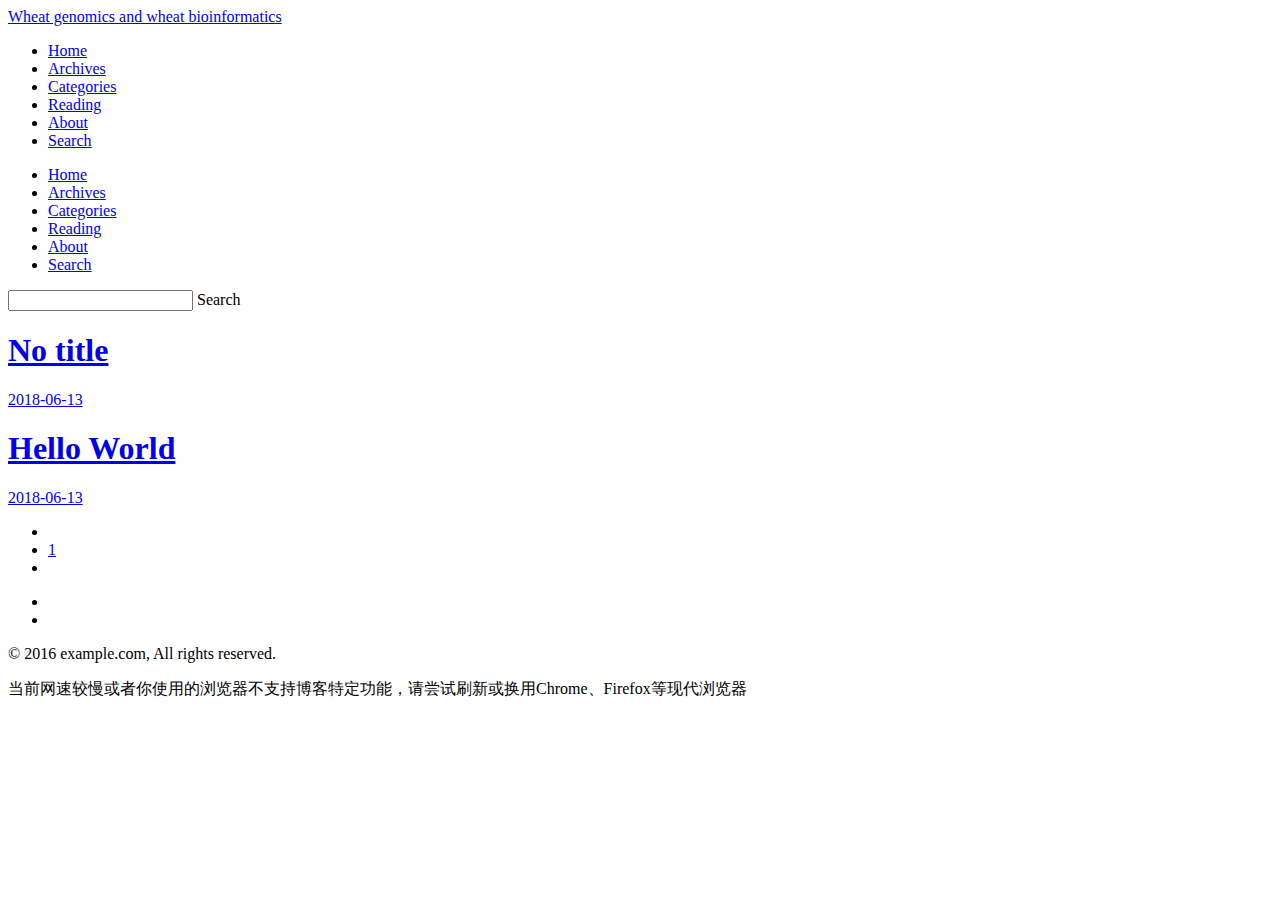
==== index.html @ 8440addc "Site updated: 2018-06-13 20:22:47" ====
<!DOCTYPE HTML>
<html>
<head>
    <meta charset="utf-8">
    <meta http-equiv="X-UA-Compatible" content="chrome=1">
    <meta name="viewport" content="width=device-width, initial-scale=1, maximum-scale=1, user-scalable=no">

    

    <title></title>
    <meta name="author" content="wheatomics">
    
    
  <meta name="viewport" content="width=device-width, initial-scale=1, maximum-scale=1">

    
    <meta property="og:site_name" content="Wheat genomics and wheat bioinformatics"/>

    
    <meta property="og:image" content=""/>
    

    <link rel="icon" type="image/png" href="/favicon.png">
    <link rel="alternate" href="/atom.xml" title="Wheat genomics and wheat bioinformatics" type="application/atom+xml">
    <link rel="stylesheet" href="/css/lib/materialize.min.css">
    <link rel="stylesheet" href="/css/lib/font-awesome.min.css">
    <link rel="stylesheet" href="/css/style.css" media="screen" type="text/css">

    
        <link rel="stylesheet" href="/css/lib/prettify-tomorrow-night-eighties.css" type="text/css">
    
    <!--[if lt IE 9]><script src="//html5shiv.googlecode.com/svn/trunk/html5.js"></script><![endif]-->
</head>


<body>
    <img src="/weixin_favicon.png" style="position: absolute; left: -9999px; opacity: 0; filter: alpha(opacity=0);">

    <nav class="indigo">
    <div class="nav-wrapper">
        <a href="#" data-activates="main-menu" class="button-collapse">
            <i class="fa fa-navicon"></i>
        </a>
        <div class="">
            <a href="/" class="brand-logo hide-on-med-and-down">Wheat genomics and wheat bioinformatics</a>
            <ul class="right hide-on-med-and-down">
                
                    <li>
                        <a class="menu-home " href="/" >
                            <i class="fa fa-home "></i>
                            
                            Home
                        </a>
                    </li>
                
                    <li>
                        <a class="menu-archive " href="/archives" >
                            <i class="fa fa-archive "></i>
                            
                            Archives
                        </a>
                    </li>
                
                    <li>
                        <a class="menu-category category-menu" href="javascript:;" data-activates="category-menu" >
                            <i class="fa fa-bookmark "></i>
                            
                            Categories
                        </a>
                    </li>
                
                    <li>
                        <a class="menu-reading " href="/reading" >
                            <i class="fa fa-book "></i>
                            
                            Reading
                        </a>
                    </li>
                
                    <li>
                        <a class="menu-about " href="/about" >
                            <i class="fa fa-user "></i>
                            
                            About
                        </a>
                    </li>
                
                    <li>
                        <a class="menu-search modal-trigger " href="#search" >
                            <i class="fa fa-search "></i>
                            
                            Search
                        </a>
                    </li>
                
            </ul>
            <div>
    <ul class="side-nav indigo darken-1" id="main-menu">
        

        
            <li class="no-padding">
                <a class="waves-effect menu-home " href="/" >
                    <i class="fa fa-home "></i>
                    
                    Home
                </a>
            </li>
        
            <li class="no-padding">
                <a class="waves-effect menu-archive " href="/archives" >
                    <i class="fa fa-archive "></i>
                    
                    Archives
                </a>
            </li>
        
            <li class="no-padding">
                <a class="waves-effect menu-category category-menu" href="javascript:;" data-activates="category-menu" >
                    <i class="fa fa-bookmark "></i>
                    
                    Categories
                </a>
            </li>
        
            <li class="no-padding">
                <a class="waves-effect menu-reading " href="/reading" >
                    <i class="fa fa-book "></i>
                    
                    Reading
                </a>
            </li>
        
            <li class="no-padding">
                <a class="waves-effect menu-about " href="/about" >
                    <i class="fa fa-user "></i>
                    
                    About
                </a>
            </li>
        
            <li class="no-padding">
                <a class="waves-effect menu-search modal-trigger " href="#search" >
                    <i class="fa fa-search "></i>
                    
                    Search
                </a>
            </li>
        
    </ul>

    <ul class="side-nav indigo darken-1" id="category-menu">
    

            

    </ul>
</div>

        </div>
    </div>
</nav>

<div id="search" class="modal search-modal">
    <div class="row">
        <div class="input-field col s12">
              <input id="search-input" type="text">
              <label for="search-input">Search</label>
        </div>

    </div>
    <div id="search-result" class="search-result col s12">

    </div>
</div>


    <main>
        



<div id="article-list" class="container main-container">
    
        <article class="simple-article">
    <div class="card">
        <div class="card-content">
            <div class="article-title">
                
    
        <h1 class="indigo-link-context"><a href="/2018/06/13/docker/">No title</a></h1>
    


            </div>

            <time class="pink-link-context" datetime="2018-06-13T12:22:37.394Z"><a href="/2018/06/13/docker/">2018-06-13</a></time>

            


            
        </div>

        
    </div>
</article>

    
        <article class="simple-article">
    <div class="card">
        <div class="card-content">
            <div class="article-title">
                
    
        <h1 class="indigo-link-context"><a href="/2018/06/13/hello-world/">Hello World</a></h1>
    


            </div>

            <time class="pink-link-context" datetime="2018-06-13T06:58:41.249Z"><a href="/2018/06/13/hello-world/">2018-06-13</a></time>

            


            
        </div>

        
    </div>
</article>

    

    <ul class="pagination center-align">
    <li class="disabled">
        <a href="/"><i class="fa fa-angle-left"></i></a>
    </li>
    
    
        <li class="active pink"><a href="/">1</a></li>
    
    
    <li class="disabled">
        <a href="/"><i class="fa fa-angle-right"></i></a>
    </li>
 </ul>

</div>

        <div class="fixed-action-btn float-sitemap">
    <a class="btn-floating btn-large pink">
      <i class="fa fa-caret-square-o-up"></i>
    </a>
    <ul>
      <li><a class="btn-return-top btn-floating waves-effect green" title="Return to top"><i class="fa fa-arrow-circle-o-up"></i></a></li>
      <li><a class="btn-floating waves-effect button-collapse yellow darken-1"  data-activates="main-menu" title="Menu"><i class="fa fa-navicon"></i></a></li>
    </ul>
  </div>

    </main>
    <footer class="page-footer indigo darken-1">
    

    <div class="footer-copyright pink-link-context">
        <div class="container">
            © 2016 example.com, All rights reserved.
            <p class="right" style="margin-top: 0;">
<span id="busuanzi_container_site_uv" style="display: none;">
您好，您是本站点的第 <span id="busuanzi_value_site_uv" style="color: yellow;"></span> 位访客，祝您生活工作愉快
</span></p>
        </div>
    </div>
</footer>


    <noscript>
    <div class="noscript">
        <p class="center-align">当前网速较慢或者你使用的浏览器不支持博客特定功能，请尝试刷新或换用Chrome、Firefox等现代浏览器</p>
    </div>
</noscript>
<div class="noscript">
    <p class="center-align">当前网速较慢或者你使用的浏览器不支持博客特定功能，请尝试刷新或换用Chrome、Firefox等现代浏览器</p>
</div>


<script src="/js/jquery.min.js"></script>
<script src="/js/materialize.min.js"></script>
<script type="text/javascript" src="//ra.revolvermaps.com/0/0/8.js?i=0a8do9bfb85&amp;m=0&amp;c=ff0000&amp;cr1=ffffff&amp;f=arial&amp;l=33" async="async"></script>
<script>
    (function($) {
        $(document).ready(function() {
            // 隐藏禁用javascript（针对微信内置浏览器）的提示
            $('.noscript').hide();

            // 图片缩放效果
            var $imgs = $('img').not('.slider-image').not('.avatar-image').not('.carousel-image').not('.card-cover-image').not('.qrcode');

            // 给图片加上点击放大效果（materialbox插件）
            $imgs.addClass('materialboxed').each(function(i, el) {
                $(this).attr('data-caption', $(this).attr('alt') || ' ');
            }).materialbox();

            // 优化表格的显示
            $('table').each(function() {
                var $table = $(this);
                // 除去多行代码的情况
                if ($table.find('pre').length == 0) {
                    $table.addClass('responsive-table striped bordered');
                }
            });

            // 首页幻灯片
            $('.slider').slider({indicators: true, full_width: true, interval: 8000});

            $(".button-collapse").sideNav();
            $(".category-menu").sideNav();

            // 针对gallery post
            $('.carousel').carousel({full_width: true});
            $('.carousel-control.prev').click(function() {
                $('.carousel').carousel('prev');
            });
            $('.carousel-control.next').click(function() {
                $('.carousel').carousel('next');
            });

            // 文章目录
            $('article').not('.simple-article').find('h1').add('h2').add('h3').add('h4').add('h5').add('h6').scrollSpy();

            // 目录随屏幕滚动（防止目录过长越过footer）
            var $toc = $('.toc');
            var scrollTargetTop = 0;
            $(window).scroll(function() {
                var $activeLink = $toc.find('a.active.section');
                if ($(window).scrollTop() < 100) {
                    scrollTargetTop = 0;
                } else {
                    if ($activeLink[0]) {
                        scrollTargetTop = $activeLink.offset().top - $toc.offset().top;
                    }
                }
                $toc.css('top', '-' + scrollTargetTop + 'px');
            });

            // 修正文章目录的left-border颜色
            var color = $('.table-of-contents-text').css('color');
            $('.table-of-contents-link').css('border-left-color', color);

            // 针对移动端做的优化：FAB按钮点击一下收回
            if (/Android|webOS|iPhone|iPad|iPod|BlackBerry|IEMobile|Opera Mini/i.test(navigator.userAgent)) {
                $('.fixed-action-btn').addClass('click-to-toggle');
            }
            // 回到顶部
            $('.btn-return-top').click(function() {
                $('body, html').animate({
                    scrollTop: 0
                }, 500);
            });

            // 重置读书页面的Tab标签页的颜色
            $('li.tab a').hover(function() {
                $(this).toggleClass('text-lighten-4');
            });
            $('.indicator').addClass('pink lighten-2');

            

            // 搜索功能
            $('.modal-trigger').leanModal({
                // 打开搜索框时自动聚焦
                ready: function() {
                    if ($('#search').is(":visible")) {
                        $('#search-input').focus();
                    }
                }
            });
            var searchXml = "";
            if (searchXml.length == 0) {
             	searchXml = "search.xml";
            }
            var searchPath = "/" + searchXml;
            initSearch(searchPath, 'search-input', 'search-result');
        });

        // 初始化搜索与匹配函数
        var initSearch = function(path, search_id, content_id) {
            'use strict';
            $.ajax({
                url: path,
                dataType: "xml",
                success: function(xmlResponse) {
                    // get the contents from search data
                    var datas = $("entry", xmlResponse).map(function() {
                        return {
                            title: $("title", this).text(),
                            content: $("content", this).text(),
                            url: $("url", this).text()
                        };
                    }).get();
                    var $input = document.getElementById(search_id);
                    var $resultContent = document.getElementById(content_id);
                    $input.addEventListener('input', function() {
                        var str = '<ul class=\"search-result-list\">';
                        var keywords = this.value.trim().toLowerCase().split(/[\s\-]+/);
                        $resultContent.innerHTML = "";
                        if (this.value.trim().length <= 0) {
                            return;
                        }
                        // perform local searching
                        datas.forEach(function(data) {
                            var isMatch = true;
                            var content_index = [];
                            var data_title = data.title.trim().toLowerCase();
                            var data_content = data.content.trim().replace(/<[^>]+>/g, "").toLowerCase();
                            var data_url = data.url;
                            var index_title = -1;
                            var index_content = -1;
                            var first_occur = -1;
                            // only match artiles with not empty titles and contents
                            if (data_title != '' && data_content != '') {
                                keywords.forEach(function(keyword, i) {
                                    index_title = data_title.indexOf(keyword);
                                    index_content = data_content.indexOf(keyword);
                                    if (index_title < 0 && index_content < 0) {
                                        isMatch = false;
                                    } else {
                                        if (index_content < 0) {
                                            index_content = 0;
                                        }
                                        if (i == 0) {
                                            first_occur = index_content;
                                        }
                                    }
                                });
                            }
                            // show search results
                            if (isMatch) {
                                keywords.forEach(function(keyword) {
                                    var regS = new RegExp(keyword, "gi");
                                    data_title = data_title.replace(regS, "<span class=\"search-keyword pink lighten-2\">" + keyword + "</span>");
                                });

                                str += "<li><a href='" + data_url + "' class='search-result-title'>" + data_title + "</a>";
                                var content = data.content.trim().replace(/<[^>]+>/g, "");
                                if (first_occur >= 0) {
                                    // cut out 100 characters
                                    var start = first_occur - 20;
                                    var end = first_occur + 80;
                                    if (start < 0) {
                                        start = 0;
                                    }
                                    if (start == 0) {
                                        end = 100;
                                    }
                                    if (end > content.length) {
                                        end = content.length;
                                    }
                                    var match_content = content.substring(start, end);
                                    // highlight all keywords
                                    keywords.forEach(function(keyword) {
                                        var regS = new RegExp(keyword, "gi");
                                        match_content = match_content.replace(regS, "<span class=\"search-keyword pink lighten-2\">" + keyword + "</span>");
                                    });

                                    str += "<p class=\"search-result\">..." + match_content + "...</p>"
                                }
                                str += "</li>";
                            }
                        });
                        str += "</ul>";
                        $resultContent.innerHTML = str;
                    });
                }
            });
        }
    })(jQuery);
</script>


<script src="/js/prettify.js"></script>
<script type="text/javascript">
    $(document).ready(function() {
        $("pre").addClass("prettyprint");
        prettyPrint();
    });
</script>






<script type="text/x-mathjax-config">
MathJax.Hub.Config({
  tex2jax: {inlineMath: [['$','$'], ['\\(','\\)']]}
});
</script>
<script type="text/javascript" async
  src="//cdn.mathjax.org/mathjax/latest/MathJax.js?config=TeX-MML-AM_CHTML">
</script>



</body>
</html>
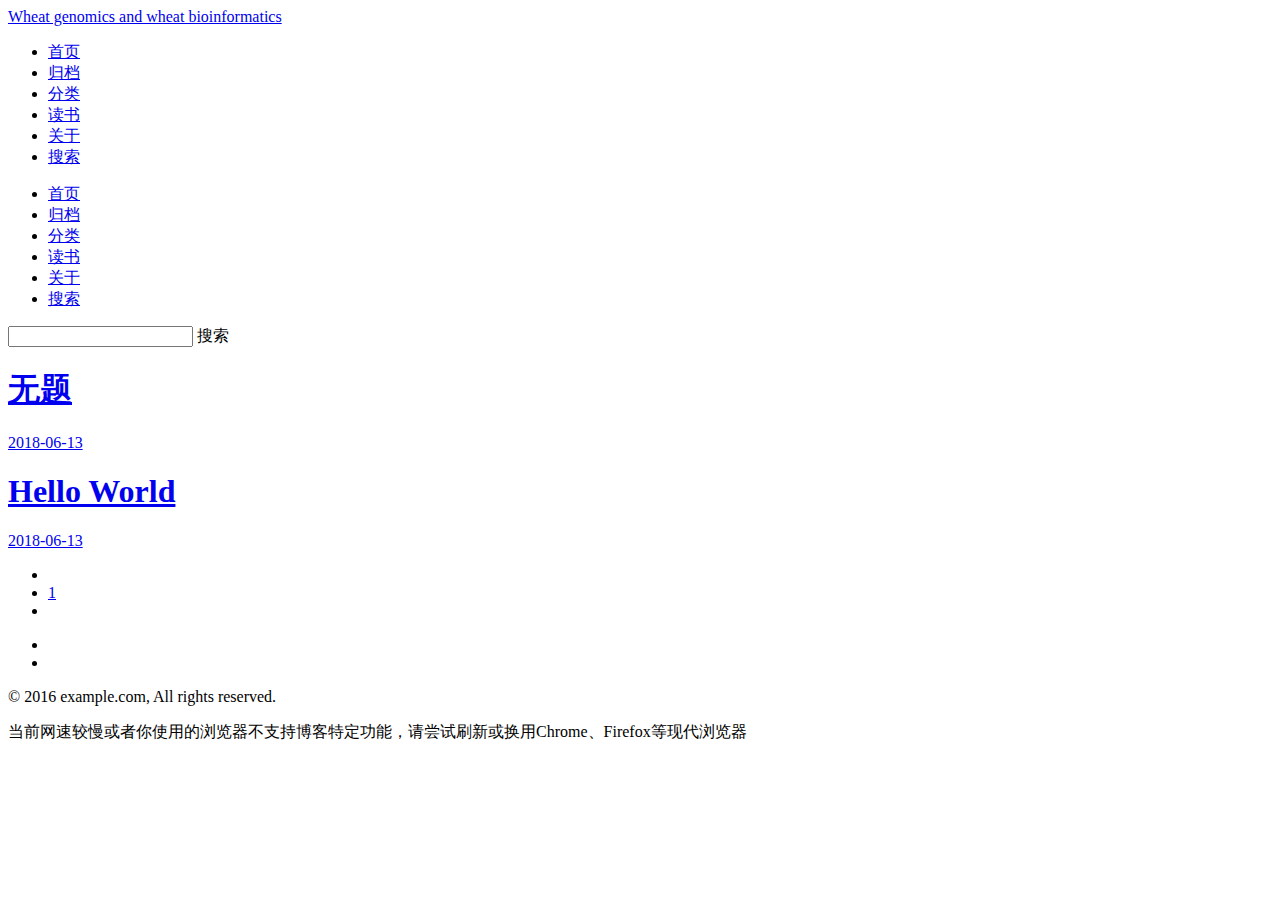
==== commit 859a2d8c: "Site updated: 2018-06-13 20:47:15" ====
--- a/index.html
+++ b/index.html
@@ -9,6 +9,8 @@
 
     <title></title>
     <meta name="author" content="wheatomics">
+    
+    <meta name="description" content="小麦研究联盟">
     
     
   <meta name="viewport" content="width=device-width, initial-scale=1, maximum-scale=1">
@@ -49,7 +51,7 @@
                         <a class="menu-home " href="/" >
                             <i class="fa fa-home "></i>
                             
-                            Home
+                            首页
                         </a>
                     </li>
                 
@@ -57,7 +59,7 @@
                         <a class="menu-archive " href="/archives" >
                             <i class="fa fa-archive "></i>
                             
-                            Archives
+                            归档
                         </a>
                     </li>
                 
@@ -65,7 +67,7 @@
                         <a class="menu-category category-menu" href="javascript:;" data-activates="category-menu" >
                             <i class="fa fa-bookmark "></i>
                             
-                            Categories
+                            分类
                         </a>
                     </li>
                 
@@ -73,7 +75,7 @@
                         <a class="menu-reading " href="/reading" >
                             <i class="fa fa-book "></i>
                             
-                            Reading
+                            读书
                         </a>
                     </li>
                 
@@ -81,7 +83,7 @@
                         <a class="menu-about " href="/about" >
                             <i class="fa fa-user "></i>
                             
-                            About
+                            关于
                         </a>
                     </li>
                 
@@ -89,7 +91,7 @@
                         <a class="menu-search modal-trigger " href="#search" >
                             <i class="fa fa-search "></i>
                             
-                            Search
+                            搜索
                         </a>
                     </li>
                 
@@ -103,7 +105,7 @@
                 <a class="waves-effect menu-home " href="/" >
                     <i class="fa fa-home "></i>
                     
-                    Home
+                    首页
                 </a>
             </li>
         
@@ -111,7 +113,7 @@
                 <a class="waves-effect menu-archive " href="/archives" >
                     <i class="fa fa-archive "></i>
                     
-                    Archives
+                    归档
                 </a>
             </li>
         
@@ -119,7 +121,7 @@
                 <a class="waves-effect menu-category category-menu" href="javascript:;" data-activates="category-menu" >
                     <i class="fa fa-bookmark "></i>
                     
-                    Categories
+                    分类
                 </a>
             </li>
         
@@ -127,7 +129,7 @@
                 <a class="waves-effect menu-reading " href="/reading" >
                     <i class="fa fa-book "></i>
                     
-                    Reading
+                    读书
                 </a>
             </li>
         
@@ -135,7 +137,7 @@
                 <a class="waves-effect menu-about " href="/about" >
                     <i class="fa fa-user "></i>
                     
-                    About
+                    关于
                 </a>
             </li>
         
@@ -143,7 +145,7 @@
                 <a class="waves-effect menu-search modal-trigger " href="#search" >
                     <i class="fa fa-search "></i>
                     
-                    Search
+                    搜索
                 </a>
             </li>
         
@@ -165,7 +167,7 @@
     <div class="row">
         <div class="input-field col s12">
               <input id="search-input" type="text">
-              <label for="search-input">Search</label>
+              <label for="search-input">搜索</label>
         </div>
 
     </div>
@@ -188,7 +190,7 @@
             <div class="article-title">
                 
     
-        <h1 class="indigo-link-context"><a href="/2018/06/13/docker/">No title</a></h1>
+        <h1 class="indigo-link-context"><a href="/2018/06/13/docker/">无题</a></h1>
     
 
 
@@ -254,8 +256,8 @@
       <i class="fa fa-caret-square-o-up"></i>
     </a>
     <ul>
-      <li><a class="btn-return-top btn-floating waves-effect green" title="Return to top"><i class="fa fa-arrow-circle-o-up"></i></a></li>
-      <li><a class="btn-floating waves-effect button-collapse yellow darken-1"  data-activates="main-menu" title="Menu"><i class="fa fa-navicon"></i></a></li>
+      <li><a class="btn-return-top btn-floating waves-effect green" title="回到顶部"><i class="fa fa-arrow-circle-o-up"></i></a></li>
+      <li><a class="btn-floating waves-effect button-collapse yellow darken-1"  data-activates="main-menu" title="菜单"><i class="fa fa-navicon"></i></a></li>
     </ul>
   </div>
 
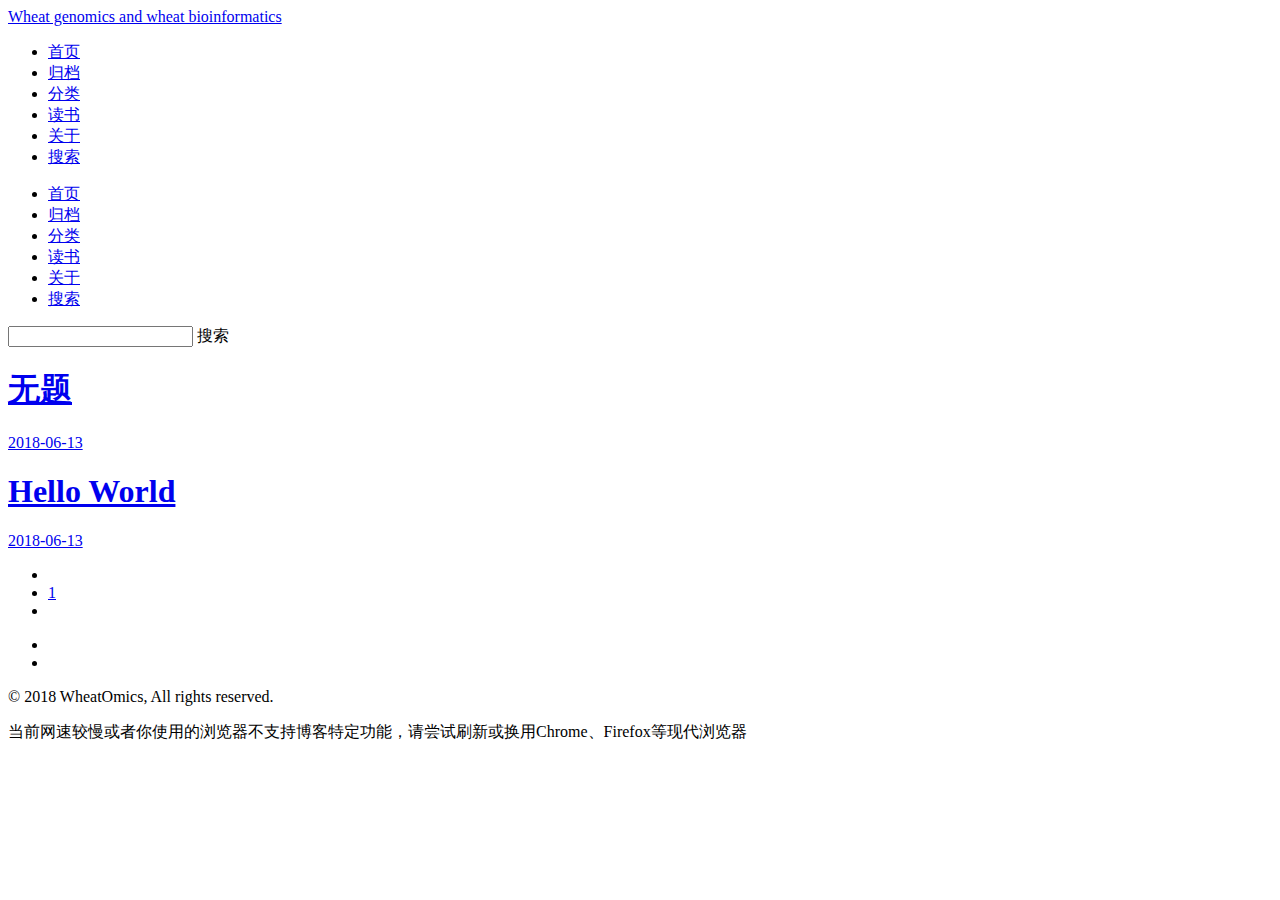
==== commit 0f581506: "Site updated: 2018-06-13 21:15:48" ====
--- a/index.html
+++ b/index.html
@@ -267,7 +267,7 @@
 
     <div class="footer-copyright pink-link-context">
         <div class="container">
-            © 2016 example.com, All rights reserved.
+            © 2018 WheatOmics, All rights reserved.
             <p class="right" style="margin-top: 0;">
 <span id="busuanzi_container_site_uv" style="display: none;">
 您好，您是本站点的第 <span id="busuanzi_value_site_uv" style="color: yellow;"></span> 位访客，祝您生活工作愉快
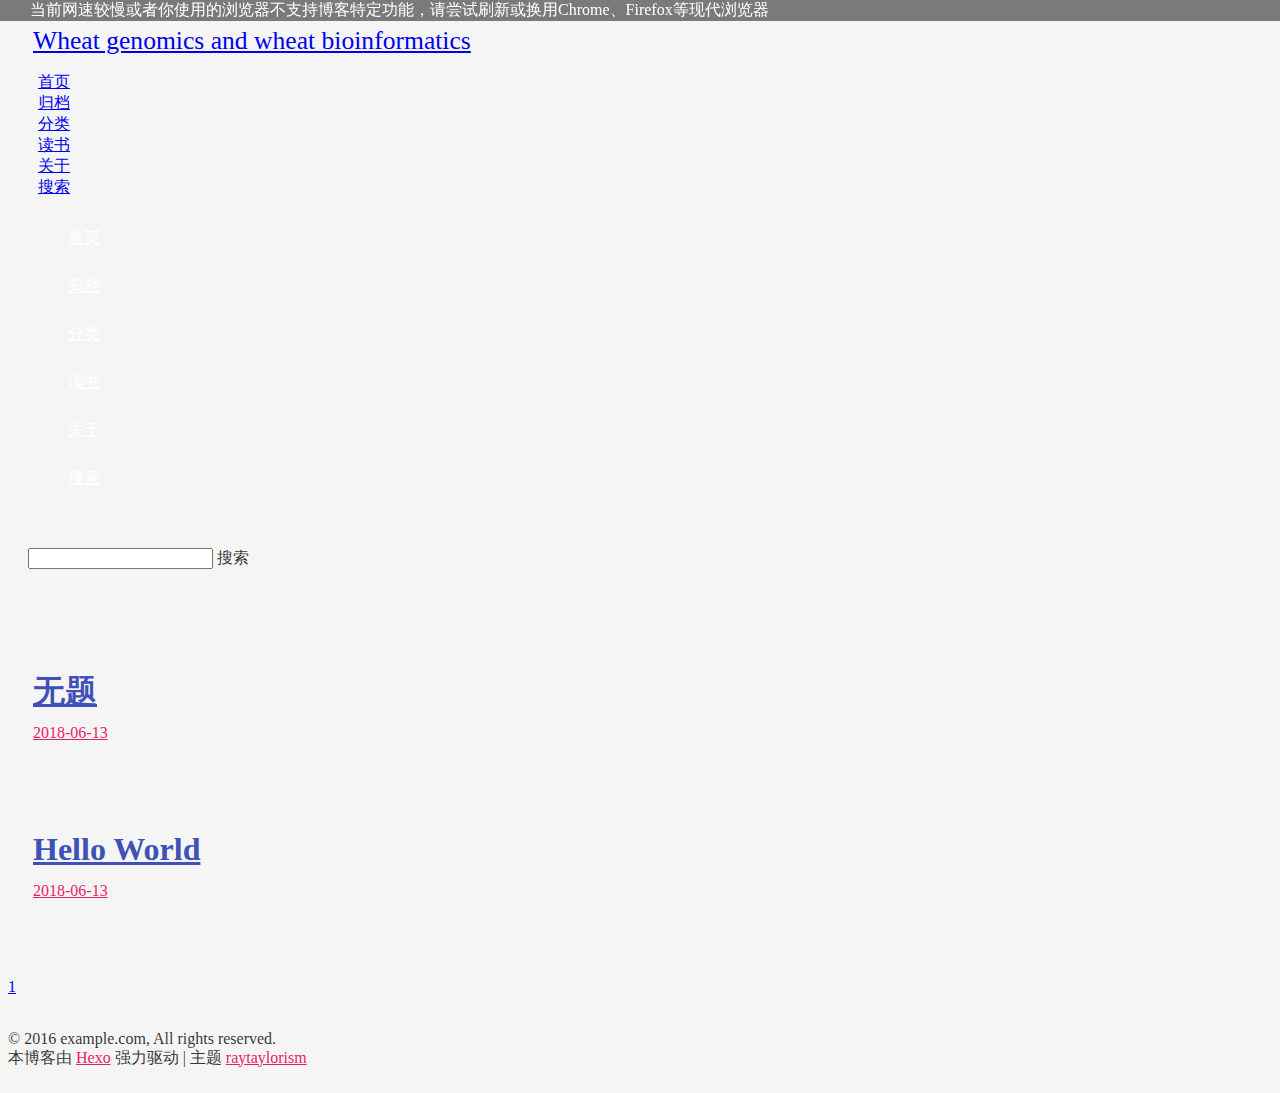
==== commit d3f6d658: "Site updated: 2018-06-13 21:20:53" ====
--- a/index.html
+++ b/index.html
@@ -267,11 +267,8 @@
 
     <div class="footer-copyright pink-link-context">
         <div class="container">
-            © 2018 WheatOmics, All rights reserved.
-            <p class="right" style="margin-top: 0;">
-<span id="busuanzi_container_site_uv" style="display: none;">
-您好，您是本站点的第 <span id="busuanzi_value_site_uv" style="color: yellow;"></span> 位访客，祝您生活工作愉快
-</span></p>
+            © 2016 example.com, All rights reserved.
+            <p class="right" style="margin-top: 0;">本博客由 <a href="https://hexo.io">Hexo</a> 强力驱动 | 主题 <a href="https://github.com/raytaylorlin/hexo-theme-raytaylorism">raytaylorism</a></p>
         </div>
     </div>
 </footer>
@@ -289,7 +286,7 @@
 
 <script src="/js/jquery.min.js"></script>
 <script src="/js/materialize.min.js"></script>
-<script type="text/javascript" src="//ra.revolvermaps.com/0/0/8.js?i=0a8do9bfb85&amp;m=0&amp;c=ff0000&amp;cr1=ffffff&amp;f=arial&amp;l=33" async="async"></script>
+
 <script>
     (function($) {
         $(document).ready(function() {
--- a/css/style.css
+++ b/css/style.css
@@ -0,0 +1,1023 @@
+@font-face {
+    font-family: 'Material Icons';
+    font-style: normal;
+    font-weight: 400;
+    src: url(/css/fonts/MaterialIcons-Regular.eot); /* For IE6-8 */
+    src: local('Material Icons'),
+        local('MaterialIcons-Regular'),
+        url(/css/fonts/MaterialIcons-Regular.woff2) format('woff2'),
+        url(/css/fonts/MaterialIcons-Regular.woff) format('woff'),
+        url(/css/fonts/MaterialIcons-Regular.ttf) format('truetype');
+}
+
+.material-icons {
+    font-family: 'Material Icons';
+    font-weight: normal;
+    font-style: normal;
+    font-size: 24px;  /* Preferred icon size */
+    display: inline-block;
+    width: 1em;
+    height: 1em;
+    line-height: 1;
+    text-transform: none;
+    letter-spacing: normal;
+    word-wrap: normal;
+    white-space: nowrap;
+    direction: ltr;
+
+    /* Support for all WebKit browsers. */
+    -webkit-font-smoothing: antialiased;
+    /* Support for Safari and Chrome. */
+    text-rendering: optimizeLegibility;
+
+    /* Support for Firefox. */
+    -moz-osx-font-smoothing: grayscale;
+
+    /* Support for IE. */
+    font-feature-settings: 'liga';
+}
+
+html {
+  color: rgba(0,0,0,0.8);
+}
+.container {
+  width: 700px;
+}
+@media (max-width: 767px) {
+  .container {
+    width: 90%;
+  }
+}
+.container .row {
+  margin-left: auto;
+  margin-right: auto;
+}
+@media (max-width: 767px) {
+  .container.main-container {
+    width: 100%;
+  }
+}
+ul,
+ol {
+  padding-left: 20px;
+}
+ul.tabs,
+ol.tabs {
+  padding-left: 0;
+}
+ul,
+ul li {
+  list-style-type: disc;
+  word-break: break-word;
+}
+nav ul,
+.fixed-action-btn ul {
+  padding-left: 0;
+}
+nav li,
+.fixed-action-btn li {
+  list-style-type: none;
+}
+ul.pagination,
+ul.collapsible,
+ul.indicators {
+  padding-left: 0;
+}
+ul.pagination li,
+ul.collapsible li,
+ul.indicators li {
+  list-style-type: none;
+}
+img {
+  max-width: 100%;
+  padding: 4px;
+  background-color: #f5f5f5;
+  border: 1px solid #ddd;
+  border-radius: 4px;
+}
+strong {
+  font-weight: bold;
+}
+blockquote {
+  background-color: rgba(0,0,0,0.03);
+  padding: 0.6rem 0.6rem 0.6rem 1.2rem;
+}
+table {
+  margin-bottom: 1.5em;
+}
+nav ul a:hover {
+  background-color: rgba(0,0,0,0);
+}
+nav .brand-logo {
+  font-size: 1.6rem;
+}
+.side-nav li,
+.side-nav a {
+  padding: 0 15px;
+}
+.card {
+  margin-top: 0;
+}
+.card.medium {
+  height: 440px;
+}
+.card .card-content {
+  padding: 25px 25px 30px;
+}
+@media (max-width: 767px) {
+  .card .card-content {
+    padding-left: 15px;
+    padding-right: 15px;
+  }
+}
+.card .card-action {
+  padding-left: 25px;
+  padding-right: 25px;
+}
+.chip {
+  height: initial;
+  line-height: 18px;
+  padding: 4px 14px;
+  color: #fff;
+}
+.breadcrumb {
+  font-size: 1em;
+}
+.materialboxed {
+  display: initial;
+  margin-top: 10px;
+  max-width: 100%;
+}
+.materialboxed.active {
+  max-width: initial;
+}
+.slider .indicators {
+  bottom: 60px;
+  z-index: 10;
+}
+.main-container {
+  margin-top: 30px;
+}
+.mt-0 {
+  margin-top: 0;
+}
+.collection a.collection-item:not(.active):hover {
+  background-color: #f5f5f5;
+}
+.card .card-action a:not(.btn):not(.btn-large):not(.btn-floating) {
+  text-transform: initial;
+}
+.breadcrumb:before {
+  content: "\f105";
+  font-family: FontAwesome;
+}
+.fa {
+  margin-right: 5px;
+}
+footer.page-footer {
+  padding-top: inherit;
+}
+html,
+body {
+  font-family: "Roboto", "sans-serif", "微软雅黑", "Helvetica Neue";
+}
+body {
+  background-color: #f5f5f5;
+  display: -webkit-box;
+  display: -moz-box;
+  display: -webkit-flex;
+  display: -ms-flexbox;
+  display: box;
+  display: flex;
+  min-height: 100vh;
+  -webkit-box-orient: vertical;
+  -moz-box-orient: vertical;
+  -o-box-orient: vertical;
+  -webkit-flex-direction: column;
+  -ms-flex-direction: column;
+  flex-direction: column;
+}
+main {
+  -webkit-box-flex: 1;
+  -moz-box-flex: 1;
+  -o-box-flex: 1;
+  box-flex: 1;
+  -webkit-flex: 1 0 auto;
+  -ms-flex: 1 0 auto;
+  flex: 1 0 auto;
+}
+.red-link-context a {
+  color: #f44336 !important;
+}
+.red-link-context a:hover {
+  color: #e57373 !important;
+}
+.pink-link-context a {
+  color: #e91e63 !important;
+}
+.pink-link-context a:hover {
+  color: #f06292 !important;
+}
+.purple-link-context a {
+  color: #9c27b0 !important;
+}
+.purple-link-context a:hover {
+  color: #ba68c8 !important;
+}
+.deep-purple-link-context a {
+  color: #673ab7 !important;
+}
+.deep-purple-link-context a:hover {
+  color: #9575cd !important;
+}
+.indigo-link-context a {
+  color: #3f51b5 !important;
+}
+.indigo-link-context a:hover {
+  color: #7986cb !important;
+}
+.blue-link-context a {
+  color: #2196f3 !important;
+}
+.blue-link-context a:hover {
+  color: #64b5f6 !important;
+}
+.light-blue-link-context a {
+  color: #03a9f4 !important;
+}
+.light-blue-link-context a:hover {
+  color: #4fc3f7 !important;
+}
+.cyan-link-context a {
+  color: #00bcd4 !important;
+}
+.cyan-link-context a:hover {
+  color: #4dd0e1 !important;
+}
+.teal-link-context a {
+  color: #009688 !important;
+}
+.teal-link-context a:hover {
+  color: #4db6ac !important;
+}
+.green-link-context a {
+  color: #4caf50 !important;
+}
+.green-link-context a:hover {
+  color: #81c784 !important;
+}
+.light-green-link-context a {
+  color: #8bc34a !important;
+}
+.light-green-link-context a:hover {
+  color: #aed581 !important;
+}
+.lime-link-context a {
+  color: #cddc39 !important;
+}
+.lime-link-context a:hover {
+  color: #dce775 !important;
+}
+.yellow-link-context a {
+  color: #ffeb3b !important;
+}
+.yellow-link-context a:hover {
+  color: #fff176 !important;
+}
+.amber-link-context a {
+  color: #ffc107 !important;
+}
+.amber-link-context a:hover {
+  color: #ffd54f !important;
+}
+.orange-link-context a {
+  color: #ff9800 !important;
+}
+.orange-link-context a:hover {
+  color: #ffb74d !important;
+}
+.deep-orange-link-context a {
+  color: #ff5722 !important;
+}
+.deep-orange-link-context a:hover {
+  color: #ff8a65 !important;
+}
+.brown-link-context a {
+  color: #795548 !important;
+}
+.brown-link-context a:hover {
+  color: #a1887f !important;
+}
+.grey-link-context a {
+  color: #9e9e9e !important;
+}
+.grey-link-context a:hover {
+  color: #e0e0e0 !important;
+}
+.blue-grey-link-context a {
+  color: #607d8b !important;
+}
+.blue-grey-link-context a:hover {
+  color: #90a4ae !important;
+}
+.nav-wrapper {
+  padding: 0 25px;
+}
+@media (max-width: 767px) {
+  .nav-wrapper {
+    padding: 0 10px;
+  }
+}
+.search-modal {
+  padding: 30px 20px;
+  max-height: 80%;
+}
+.search-modal input[type=text]:focus {
+  border-bottom-color: #757575;
+  -webkit-box-shadow: 0 1px 0 0 #757575;
+  box-shadow: 0 1px 0 0 #757575;
+}
+.search-modal input[type=text]:focus+label {
+  color: #212121;
+}
+.search-modal .search-result {
+  margin-top: 5px;
+  margin-bottom: 15px;
+}
+.simple-article {
+  margin-bottom: 30px;
+}
+article .entry {
+  margin-top: 20px;
+}
+article .article-title h1 {
+  font-family: "微软雅黑", "sans-serif", "Helvetica Neue";
+  font-size: 2em;
+  font-weight: bold;
+  line-height: 1.4;
+  margin-top: 0;
+  margin-bottom: 10px;
+  color: #333;
+}
+article a:not(.chip) {
+  color: #1976d2;
+}
+article a:not(.chip):hover {
+  color: #42a5f5;
+}
+article .simple-article-title h1 {
+  font-size: 1.4em;
+  padding: 5px 0;
+}
+article .tags-row {
+  margin-top: 10px;
+}
+article .article-tag {
+  display: inline-block;
+  height: 32px;
+  line-height: 32px;
+  padding: 0 12px;
+  border-radius: 16px;
+  color: #fff;
+}
+article header {
+  border-radius: 0;
+  background: none;
+  position: relative;
+  padding: 0;
+  border-bottom: 0;
+  margin-bottom: 10px;
+}
+article header time {
+  font: 0.9em "微软雅黑", "Droid Serif", Helvetica Neue, Helvetica, Arial, sans-serif;
+  margin-bottom: 5px;
+  display: block;
+  line-height: 1;
+}
+article header:hover {
+  color: #069;
+}
+article .card-content .entry {
+  font-size: 16px;
+  line-height: 1.7;
+}
+@media (max-width: 480px) {
+  article .card-content .entry {
+    line-height: 1.5em;
+  }
+}
+article .card-content .entry p {
+  margin-top: 0;
+  margin-bottom: 1em;
+  text-align: justify;
+  text-justify: inter-ideograph;
+  word-break: initial;
+  word-break: break-word;
+}
+article .card-content .entry p:last-child {
+  margin-bottom: 0;
+}
+article .card-content .entry ul,
+article .card-content .entry ol {
+  margin-bottom: 1em;
+}
+article .card-content .entry ul ul,
+article .card-content .entry ol ul,
+article .card-content .entry ul ol,
+article .card-content .entry ol ol {
+  margin-bottom: 0;
+}
+article .card-content .entry h1,
+article .card-content .entry h2,
+article .card-content .entry h3,
+article .card-content .entry h4,
+article .card-content .entry h5,
+article .card-content .entry h6 {
+  margin-top: 0;
+  margin-bottom: 0.5em;
+}
+article .card-content .entry h1 {
+  font-size: 1.6em;
+  color: #333;
+}
+article .card-content .entry h2 {
+  font-size: 1.4em;
+  color: #333;
+}
+article .card-content .entry h3,
+article .card-content .entry h4,
+article .card-content .entry h5,
+article .card-content .entry h6 {
+  font-size: 1.2em;
+  color: #333;
+}
+article .card-content .entry.nstyle {
+  border-radius: 0;
+  padding: 0;
+  background: none;
+  -webkit-box-shadow: none;
+  box-shadow: none;
+}
+article .card-content .entry iframe {
+  max-width: 98%;
+}
+article .card-content .entry .caption {
+  display: block;
+  margin-top: 5px;
+  color: #aaa;
+  position: relative;
+  font-size: 0.9em;
+  padding-left: 25px;
+}
+article .card-content .entry .caption:before {
+  content: '\f040';
+  position: absolute;
+  font: 1.3em font-icon;
+  position: absolute;
+  left: 0;
+  top: 3px;
+}
+article .toc-wrap {
+  float: right;
+  -webkit-border-radius: 4px;
+  border-radius: 4px;
+  background: #eee;
+  border: 1px solid #ddd;
+  margin-left: 1.5em;
+  margin-bottom: 2em;
+  padding: 15px 20px;
+  line-height: 1.6em;
+}
+article .toc-wrap >ol {
+  margin-left: 0;
+}
+article .toc-wrap ol,
+article .toc-wrap ul {
+  list-style: none;
+}
+article .toc-title {
+  font-weight: bold;
+  font-size: 1.2em;
+  margin-bottom: 0.6em;
+  color: #2c3e50;
+}
+article .toc-number {
+  display: none;
+}
+article .toc-link {
+  color: #0e83cd;
+  text-decoration: none;
+  font-size: 0.9em;
+}
+article .toc-link:hover {
+  text-decoration: underline;
+}
+article .toc-child {
+  margin-left: 1em;
+}
+a.social-link {
+  display: inline-block;
+  color: #f5f5f5;
+  margin-right: 10px;
+}
+a.social-link:hover {
+  color: #e0e0e0;
+}
+.footer-container {
+  padding-top: 20px;
+}
+.slider-image {
+  border: none;
+  border-radius: 0;
+  background-color: transparent;
+  padding: 0;
+}
+.side-nav .row {
+  margin-bottom: 0;
+}
+.side-nav .row .col {
+  line-height: 100px;
+}
+.side-nav a {
+  height: 48px;
+  line-height: 48px;
+  color: #fff;
+}
+.side-nav a i {
+  height: 48px;
+  line-height: 48px;
+  width: 1.5rem;
+}
+.side-nav li {
+  line-height: 48px;
+}
+.side-nav li:hover,
+.side-nav li:active {
+  background-color: rgba(0,0,0,0.2);
+}
+.side-nav li:hover.side-user,
+.side-nav li:active.side-user {
+  background-color: transparent;
+}
+.side-nav .avatar-image {
+  width: 50px;
+  padding: 0;
+  vertical-align: middle;
+}
+.side-nav .info {
+  height: 100px;
+}
+.side-nav .info p {
+  line-height: 24px;
+  margin-top: 5px;
+  margin-bottom: 0;
+  text-shadow: 1px 1px 1px #444;
+}
+.side-nav .info .name {
+  font-size: 1.2em;
+}
+.side-nav .info .desc {
+  font-size: 0.9em;
+}
+.side-nav li.side-user {
+  height: 100px;
+  -webkit-background-size: cover;
+  -moz-background-size: cover;
+  -o-background-size: cover;
+  -webkit-background-size: cover;
+  -moz-background-size: cover;
+  background-size: cover;
+}
+.side-nav .collapse-level-0 {
+  padding-left: 15px;
+}
+.side-nav .collapse-level-1 {
+  padding-left: 30px;
+}
+.side-nav .collapse-level-2 {
+  padding-left: 45px;
+}
+.side-nav .collapse-space {
+  margin-bottom: 10px;
+}
+#category-menu.side-nav a {
+  height: 36px;
+  line-height: 36px;
+}
+#category-menu.side-nav a i {
+  height: 36px;
+  line-height: 36px;
+}
+#category-menu.side-nav li {
+  line-height: 36px;
+  padding-right: 15px;
+}
+.toc {
+  position: fixed;
+  top: 0px;
+  margin-top: 15%;
+  left: calc(50% + 350px);
+}
+.toc ol {
+  list-style-type: none;
+  padding-left: 1em;
+}
+.toc .section {
+  margin: 2px 0;
+  padding-top: 0;
+  padding-bottom: 0;
+}
+.toc .table-of-contents a.active {
+  border-left-color: #2196f3;
+  font-weight: bold;
+}
+.toc .table-of-contents a:hover {
+  border-left-color: #2196f3;
+}
+.page-nav {
+  height: 50px;
+  line-height: 50px;
+}
+.float-sitemap {
+  position: fixed;
+  right: 45px;
+  bottom: 50px;
+}
+@media only screen and (max-width: 600px) {
+  .float-sitemap {
+    right: 10px;
+    bottom: 15px;
+  }
+}
+.construction-container {
+  display: inline-block;
+  margin-top: 40px;
+}
+.construction-container .btn {
+  margin-top: 20px;
+}
+.ds-sync input[type="checkbox"] {
+  position: initial;
+  visibility: initial;
+}
+.ds-sync input[type="checkbox"] +label:before {
+  display: none;
+}
+article .gallery .control {
+  opacity: 0;
+  -ms-filter: "progid:DXImageTransform.Microsoft.Alpha(Opacity=0)";
+  filter: alpha(opacity=0);
+  -webkit-transition: 0.3s;
+  -moz-transition: 0.3s;
+  -o-transition: 0.3s;
+  -ms-transition: 0.3s;
+  transition: 0.3s;
+}
+article .gallery:hover .control {
+  opacity: 1;
+  -ms-filter: none;
+  filter: none;
+  -ms-filter: none;
+  filter: none;
+}
+article .gallery .prev,
+article .gallery .next {
+  position: absolute;
+  top: 0;
+  width: 50%;
+  height: 100%;
+  cursor: pointer;
+}
+article .gallery .prev:before,
+article .gallery .next:before {
+  position: absolute;
+  font: 24px/1 FontAwesome;
+  text-align: center;
+  width: 24px;
+  text-shadow: 0 0 15px rgba(0,0,0,0.5);
+  color: #fff;
+  margin-top: -12px;
+  top: 50%;
+}
+article .gallery .prev {
+  left: 0;
+}
+article .gallery .prev:before {
+  content: '\f053';
+  left: 10px;
+}
+article .gallery .next {
+  right: 0;
+}
+article .gallery .next:before {
+  content: '\f054';
+  right: 10px;
+}
+.noscript {
+  background: rgba(0,0,0,0.5);
+  position: fixed;
+  left: 0;
+  top: 0;
+  width: 100%;
+  z-index: 9999;
+  -webkit-animation-duration: 6s;
+  -moz-animation-duration: 6s;
+  -o-animation-duration: 6s;
+  -ms-animation-duration: 6s;
+  animation-duration: 6s;
+  -webkit-animation-name: noscript-slide;
+  -moz-animation-name: noscript-slide;
+  -o-animation-name: noscript-slide;
+  -ms-animation-name: noscript-slide;
+  animation-name: noscript-slide;
+}
+.noscript p {
+  margin: 0;
+  padding: 0 30px;
+  color: #fff;
+}
+.read-times-container {
+  margin-left: 15px;
+}
+.read-times-container .fa {
+  margin-right: 0;
+}
+.site-visitors-container {
+  margin-top: 10px;
+}
+@-moz-keyframes noscript-slide {
+  0% {
+    top: -100px;
+  }
+  50% {
+    top: -100px;
+  }
+  100% {
+    top: 0;
+  }
+}
+@-webkit-keyframes noscript-slide {
+  0% {
+    top: -100px;
+  }
+  50% {
+    top: -100px;
+  }
+  100% {
+    top: 0;
+  }
+}
+@-o-keyframes noscript-slide {
+  0% {
+    top: -100px;
+  }
+  50% {
+    top: -100px;
+  }
+  100% {
+    top: 0;
+  }
+}
+@keyframes noscript-slide {
+  0% {
+    top: -100px;
+  }
+  50% {
+    top: -100px;
+  }
+  100% {
+    top: 0;
+  }
+}
+article pre {
+  padding: 10px 16px;
+}
+article .line:after {
+  content: '';
+  display: inline-block;
+}
+article code,
+article pre {
+  font-family: Consolas, "微软雅黑", Monaco, Menlo, Courier New, monospace;
+  color: #333;
+  font-size: 1em;
+}
+article p code,
+article li code {
+  margin: 0 3px;
+  padding: 0 5px;
+  border-radius: 5px;
+  border: 1px solid #e0e0e0;
+  color: #212121;
+  background-color: #eee;
+}
+pre .keyword {
+  color: #859900;
+}
+pre .tag {
+  color: #f8f8f2;
+}
+pre .comment,
+pre .template_comment,
+pre .diff .header,
+pre .doctype,
+pre .pi,
+pre .lisp .string,
+pre .javadoc {
+  color: #75715c;
+  font-style: italic;
+}
+pre .doctype {
+  color: #268bd2;
+}
+pre .keyword,
+pre .winutils,
+pre .method,
+pre .addition,
+pre .css .tag,
+pre .request,
+pre .status,
+pre .nginx .title {
+  color: #66d9ef;
+}
+pre .number,
+pre .command,
+pre .phpdoc,
+pre .tex .formula,
+pre .regexp,
+pre .hexcolor {
+  color: #ae81fc;
+}
+pre .string,
+pre .tag .value {
+  color: #e6db6e;
+}
+pre .title,
+pre .localvars,
+pre .chunk,
+pre .decorator,
+pre .built_in,
+pre .identifier,
+pre .vhdl,
+pre .literal,
+pre .id {
+  color: #f22672;
+}
+pre .attribute,
+pre .variable,
+pre .lisp .body,
+pre .smalltalk .number,
+pre .constant,
+pre .class .title,
+pre .parent,
+pre .haskell .type {
+  color: #a6e22e;
+}
+pre .preprocessor,
+pre .preprocessor .keyword,
+pre .shebang,
+pre .symbol,
+pre .symbol .string,
+pre .diff .change,
+pre .special,
+pre .attr_selector,
+pre .important,
+pre .subst,
+pre .cdata,
+pre .clojure .title {
+  color: #cb4b16;
+}
+pre .deletion {
+  color: #dc322f;
+}
+figure.highlight {
+  margin-left: 0;
+  margin-right: 0;
+  overflow: auto;
+}
+figure.highlight td {
+  padding: 0;
+}
+figure.highlight pre {
+  margin: 0;
+  overflow: auto;
+}
+figure.highlight figcaption a {
+  position: absolute;
+  right: 25px;
+}
+figure.highlight .gutter {
+  width: 5%;
+}
+.book-item {
+  display: inline-block;
+  position: relative;
+}
+.book-item img {
+  padding: 0;
+  -webkit-transition: all 0.3s ease-out;
+  -moz-transition: all 0.3s ease-out;
+  -o-transition: all 0.3s ease-out;
+  -ms-transition: all 0.3s ease-out;
+  transition: all 0.3s ease-out;
+}
+.book-item:hover img {
+  -webkit-transform: scale(1.05);
+  -moz-transform: scale(1.05);
+  -o-transform: scale(1.05);
+  -ms-transform: scale(1.05);
+  transform: scale(1.05);
+}
+.book-item .card-content {
+  padding: 15px;
+}
+.book-item .card-content .card-title {
+  line-height: initial;
+  font-size: 1.4em;
+}
+.book-item .card.small .card-image {
+  min-height: 70%;
+  max-height: 70%;
+}
+.book-item .card.small .card-content {
+  max-height: 30%;
+}
+.book-item .external-link {
+  font-size: 1.2em;
+}
+.about-page .header {
+  padding: 40px 15px 30px;
+}
+.about-page .avatar-wrapper .avatar-image {
+  width: 160px;
+}
+.about-page .info {
+  padding: 0 20px;
+}
+.about-page .info p {
+  line-height: 24px;
+  margin-top: 25px;
+  margin-bottom: 0;
+  color: #fff;
+  text-shadow: 1px 1px 1px #444;
+}
+.about-page .info .name {
+  font-size: 1.8em;
+}
+.about-page .info .desc {
+  margin-top: 15px;
+  font-size: 1em;
+}
+.about-page .social-group {
+  margin-top: 15px;
+}
+.about-page section {
+  margin-bottom: 20px;
+}
+.about-page h1 {
+  font-size: 1.6rem;
+  margin-top: 10px;
+  margin-bottom: 15px;
+}
+.about-page ul.skill-list,
+.about-page ul.skill-list li {
+  list-style-type: none;
+}
+.about-page ul.skill-list {
+  padding-left: 0;
+}
+.about-page .skill-list li {
+  margin-bottom: 0;
+}
+.about-page .split {
+  margin-top: 5px;
+}
+.about-page .skills .fa {
+  margin-right: 0;
+}
+.about-page .project-item {
+  display: inline-block;
+  width: 100%;
+}
+.about-page .project-item img {
+  padding: 0;
+}
+.about-page .project-item .card-title {
+  font-weight: 400;
+  font-size: 20px;
+  text-shadow: 1px 1px 1px #000;
+  line-height: 30px;
+}
+.about-page .project-item .card-tag {
+  position: absolute;
+  top: 15px;
+  right: 10px;
+}
+.about-page.row {
+  margin-left: 0;
+  margin-right: 0;
+}
+.about-page.row .row {
+  margin-left: 0;
+  margin-right: 0;
+}
